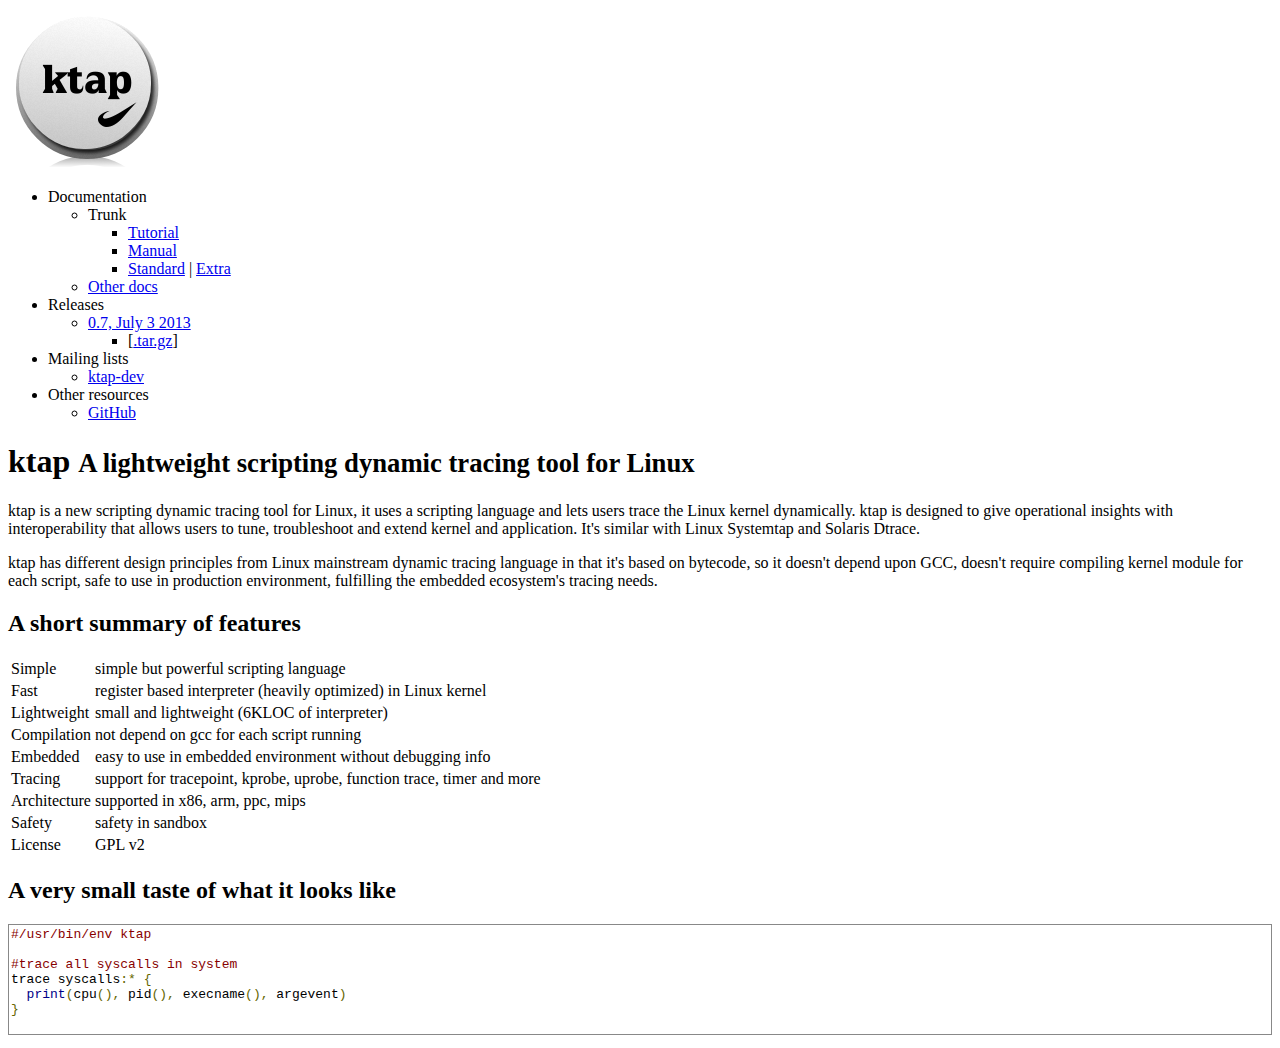
==== index.html @ 459b08d5 "initial commit for ktap.org" ====
<!DOCTYPE html>
<html><head><meta http-equiv="Content-Type" content="text/html; charset=UTF-8">
  <meta charset="utf-8">

  <title>ktap project</title>

  <link rel="stylesheet" href="http://www.ktap.org/bootstrap.min.css">
  <link rel="stylesheet" href="http://www.ktap.org/codemirror.css">
  <link rel="stylesheet" href="http://www.ktap.org/style.css">
  <link rel="shortcut icon" href="http://www.ktap.org/logo/favicon.ico">
  <link rel="stylesheet" href="google-code-prettify/prettify.css">
  <script src="google-code-prettify/prettify.js"></script>
</head>


<body onload="prettyPrint()">

  <div class="container">
    <div class="row">

      <!-- Sidebar -->
      <div id="nav" class="span3">
	<img id="logo" src="./logo/ktap.png" alt="ktap logo">
	<ul class="unstyled menu">
          <li class="menu-header">Documentation
            <ul>
              <li><div class="doc-rev">Trunk</div>
                <ul class="docs">
                  <li><a href="http://doc.ktap.org/doc/master/tutorial.html">Tutorial</a></li>
                  <li><a href="http://doc.ktap.org/doc/master/ktap.html">Manual</a></li>
                  <li><a href="http://doc.ktap.org/doc/master/std/index.html">Standard</a> |
                      <a href="http://doc.ktap.org/doc/master/extra/index.html">Extra</a></li>
                </ul>
              </li>
              <li><a href="http://github.com/ktap/ktap/wiki/Docs">Other docs</a></li>
            </ul>
          </li>
	  <li class="menu-header">Releases
        <ul>
          <li class="release"><a href="https://github.com/ktap/ktap/blob/release-0.2/RELEASES.txt">0.7, July 3 2013</a>
			<ul>
			  <li>[<a href="http://github.com/ktap/ktap/dist/ktap-0.2.tar.gz">.tar.gz</a>]
			  </li>
			</ul>
	      </li>
        </ul>
	  </li>
          <li class="menu-header">Mailing lists
            <ul>
              <li><a href="https://freelists.org/ktap">ktap-dev</a></li>
            </ul>
          </li>
	  <li class="menu-header">Other resources
	    <ul>
              <li><a href="http://github.com/ktap/ktap">GitHub</a></li>
	    </ul>
	  </li>
	</ul>
      </div> <!-- #nav -->

      <!-- Main content -->
      <div id="main" class="span13">

	<h1>ktap <small>A lightweight scripting dynamic tracing tool for Linux</small></h1>

	<p>
	  ktap is a new scripting dynamic tracing tool for Linux, 
	  it uses a scripting language and lets users trace the Linux kernel dynamically. 
	  ktap is designed to give operational insights with interoperability that allows 
	  users to tune, troubleshoot and extend kernel and application. It's similar with Linux Systemtap and Solaris Dtrace.
	</p>

	<p>
	  ktap has different design principles from Linux mainstream dynamic tracing 
	  language in that it's based on bytecode, so it doesn't depend upon GCC, 
	  doesn't require compiling kernel module for each script, safe to use in 
	  production environment, fulfilling the embedded ecosystem's tracing needs.
	</p>


	<div class="row">
	  <div class="span3"><h2>A short summary of features</h2></div>
	  <div class="span10">
	    <table id="features">
	      <tbody><tr><td>Simple</td><td>simple but powerful scripting language</td></tr>
	      <tr><td>Fast</td><td>register based interpreter (heavily optimized) in Linux kernel</td></tr>
	      <tr><td>Lightweight</td><td>small and lightweight (6KLOC of interpreter)</td></tr>
	      <tr><td>Compilation</td><td>not depend on gcc for each script running</td></tr>
	      <tr><td>Embedded</td><td>easy to use in embedded environment without debugging info</td></tr>
	      <tr><td>Tracing</td><td>support for tracepoint, kprobe, uprobe, function trace, timer and more</td></tr>
	      <tr><td>Architecture</td><td>supported in x86, arm, ppc, mips</td></tr>
	      <tr><td>Safety</td><td>safety in sandbox</td></tr>
	      <tr><td>License</td><td>GPL v2</td></tr>
	    </tbody></table>
	  </div> <!-- .span10 -->
	</div> <!-- .row -->


	<div class="row">
	  <div class="span3"><h2>A very small taste of what it looks like</h2></div>

	  <div class="span10">
            <pre class="prettyprint">
#/usr/bin/env ktap

#trace all syscalls in system
trace syscalls:* {
  print(cpu(), pid(), execname(), argevent)
}
            </pre>
          </div> <!-- .span10 -->
	</div> <!-- .row -->
      </div> <!-- #main -->

    </div> <!-- .row -->
  </div> <!-- #container -->
</body></html>
---- google-code-prettify/prettify.css ----
.pln{color:#000}@media screen{.str{color:#080}.kwd{color:#008}.com{color:#800}.typ{color:#606}.lit{color:#066}.pun,.opn,.clo{color:#660}.tag{color:#008}.atn{color:#606}.atv{color:#080}.dec,.var{color:#606}.fun{color:red}}@media print,projection{.str{color:#060}.kwd{color:#006;font-weight:bold}.com{color:#600;font-style:italic}.typ{color:#404;font-weight:bold}.lit{color:#044}.pun,.opn,.clo{color:#440}.tag{color:#006;font-weight:bold}.atn{color:#404}.atv{color:#060}}pre.prettyprint{padding:2px;border:1px solid #888}ol.linenums{margin-top:0;margin-bottom:0}li.L0,li.L1,li.L2,li.L3,li.L5,li.L6,li.L7,li.L8{list-style-type:none}li.L1,li.L3,li.L5,li.L7,li.L9{background:#eee}
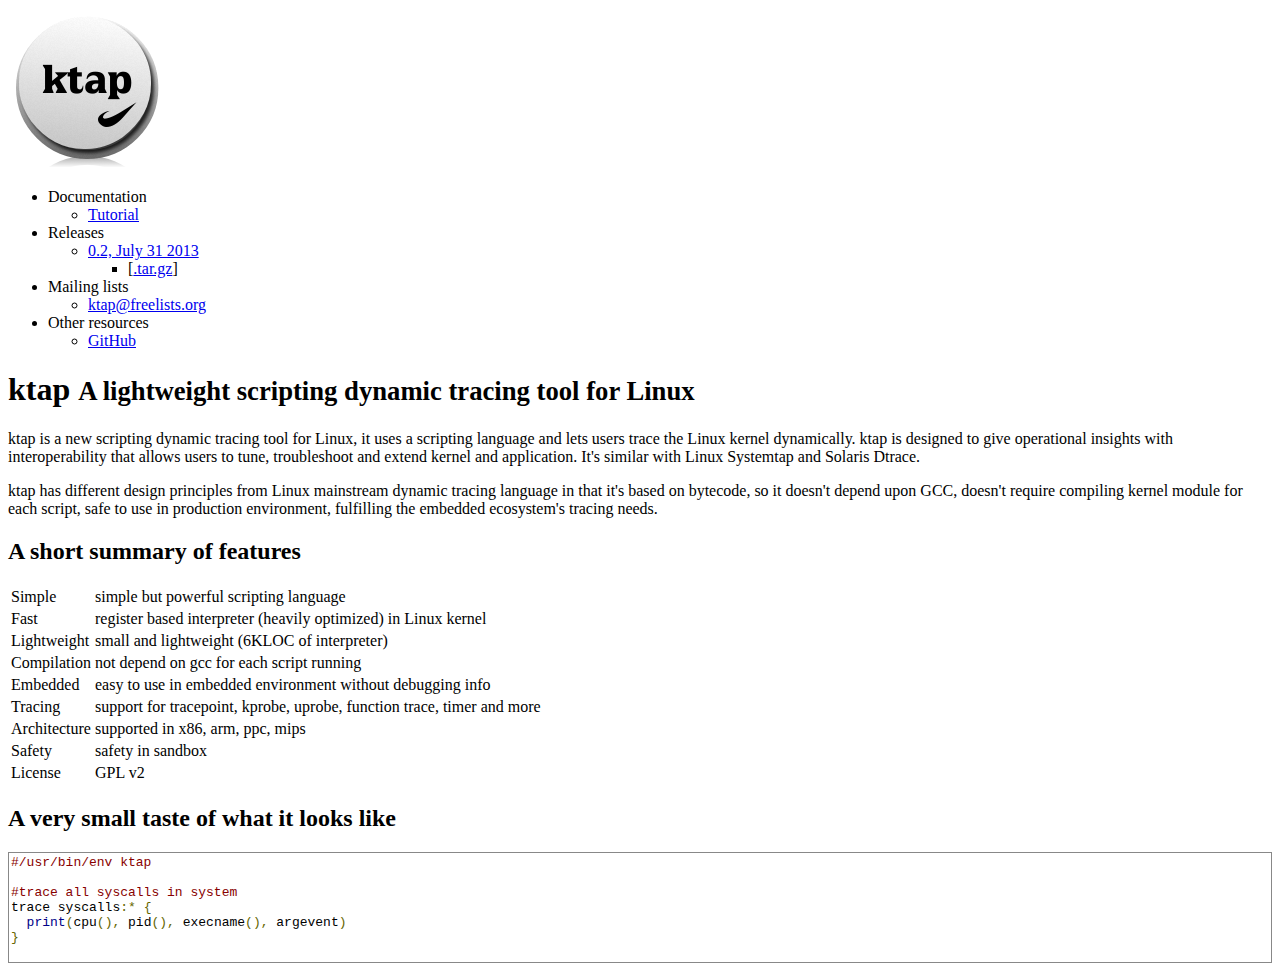
==== commit ffb371a3: "some minor style update for homepage" ====
--- a/index.html
+++ b/index.html
@@ -24,22 +24,14 @@
 	<ul class="unstyled menu">
           <li class="menu-header">Documentation
             <ul>
-              <li><div class="doc-rev">Trunk</div>
-                <ul class="docs">
-                  <li><a href="http://doc.ktap.org/doc/master/tutorial.html">Tutorial</a></li>
-                  <li><a href="http://doc.ktap.org/doc/master/ktap.html">Manual</a></li>
-                  <li><a href="http://doc.ktap.org/doc/master/std/index.html">Standard</a> |
-                      <a href="http://doc.ktap.org/doc/master/extra/index.html">Extra</a></li>
-                </ul>
-              </li>
-              <li><a href="http://github.com/ktap/ktap/wiki/Docs">Other docs</a></li>
+               <li><a href="http://www.ktap.org/doc/tutorial.html">Tutorial</a></li>
             </ul>
           </li>
 	  <li class="menu-header">Releases
         <ul>
-          <li class="release"><a href="https://github.com/ktap/ktap/blob/release-0.2/RELEASES.txt">0.7, July 3 2013</a>
+          <li class="release"><a href="https://github.com/ktap/ktap/blob/master/RELEASES.txt">0.2, July 31 2013</a>
 			<ul>
-			  <li>[<a href="http://github.com/ktap/ktap/dist/ktap-0.2.tar.gz">.tar.gz</a>]
+			  <li>[<a href="https://github.com/ktap/ktap/archive/v0.2.tar.gz">.tar.gz</a>]
 			  </li>
 			</ul>
 	      </li>
@@ -47,7 +39,7 @@
 	  </li>
           <li class="menu-header">Mailing lists
             <ul>
-              <li><a href="https://freelists.org/ktap">ktap-dev</a></li>
+              <li><a href="http://www.freelists.org/list/ktap">ktap@freelists.org</a></li>
             </ul>
           </li>
 	  <li class="menu-header">Other resources
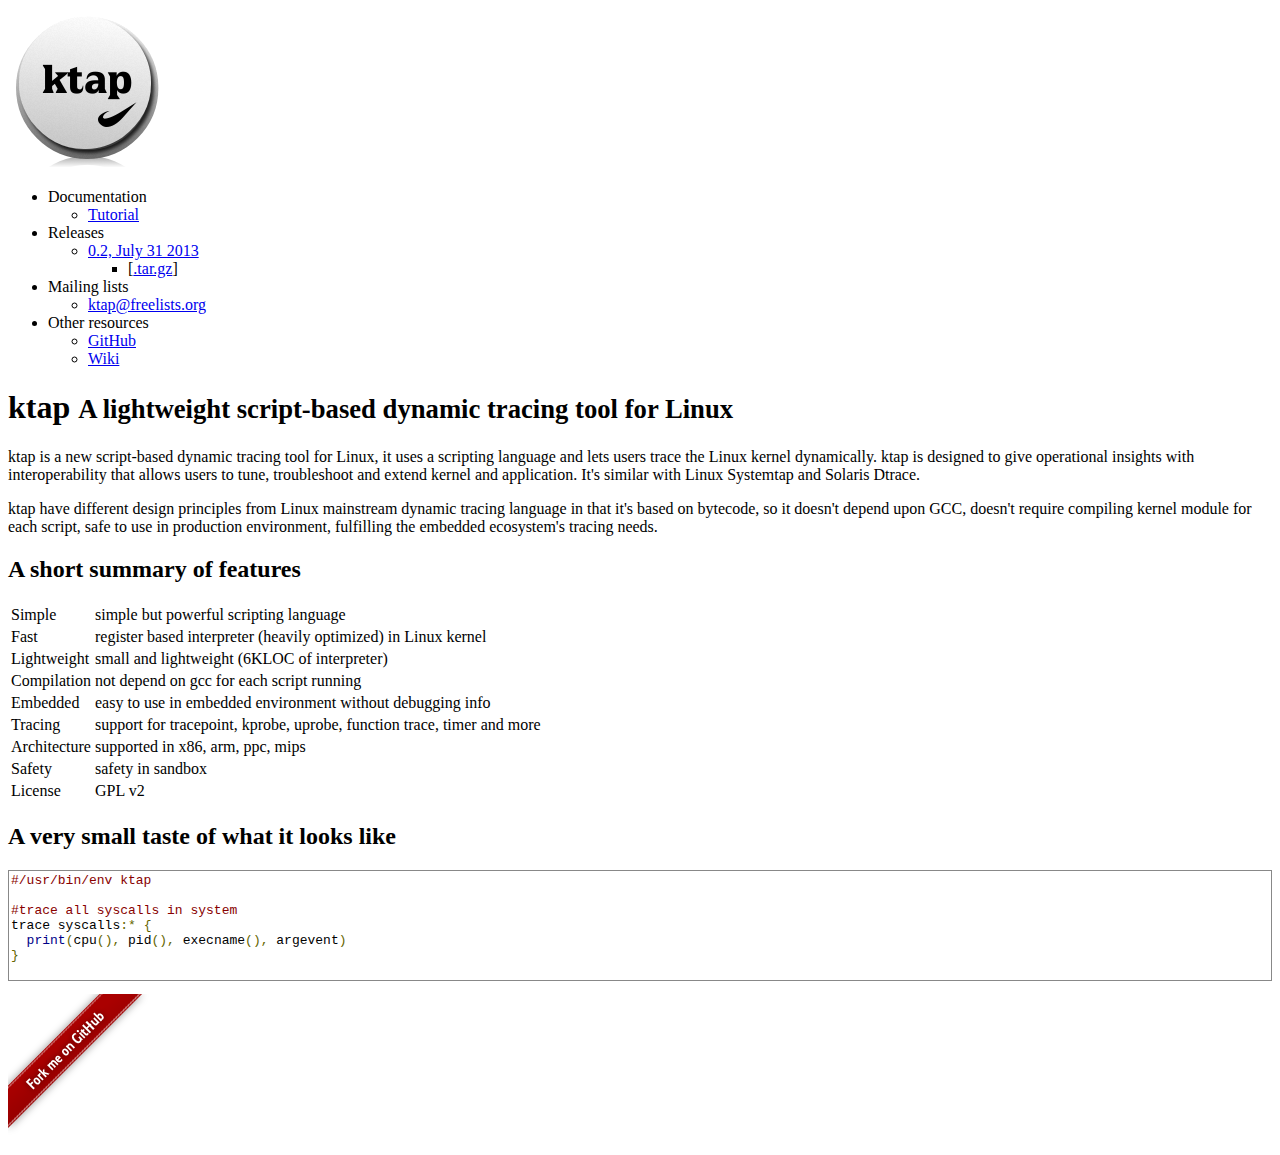
==== commit 97cbed84: "add github-ribbons into ktap.org website" ====
--- a/index.html
+++ b/index.html
@@ -46,6 +46,9 @@
 	    <ul>
               <li><a href="http://github.com/ktap/ktap">GitHub</a></li>
 	    </ul>
+	    <ul>
+              <li><a href="https://github.com/ktap/ktap/wiki">Wiki</a></li>
+	    </ul>
 	  </li>
 	</ul>
       </div> <!-- #nav -->
@@ -53,17 +56,17 @@
       <!-- Main content -->
       <div id="main" class="span13">
 
-	<h1>ktap <small>A lightweight scripting dynamic tracing tool for Linux</small></h1>
+	<h1>ktap <small>A lightweight script-based dynamic tracing tool for Linux</small></h1>
 
 	<p>
-	  ktap is a new scripting dynamic tracing tool for Linux, 
+	  ktap is a new script-based dynamic tracing tool for Linux, 
 	  it uses a scripting language and lets users trace the Linux kernel dynamically. 
 	  ktap is designed to give operational insights with interoperability that allows 
 	  users to tune, troubleshoot and extend kernel and application. It's similar with Linux Systemtap and Solaris Dtrace.
 	</p>
 
 	<p>
-	  ktap has different design principles from Linux mainstream dynamic tracing 
+	  ktap have different design principles from Linux mainstream dynamic tracing 
 	  language in that it's based on bytecode, so it doesn't depend upon GCC, 
 	  doesn't require compiling kernel module for each script, safe to use in 
 	  production environment, fulfilling the embedded ecosystem's tracing needs.
@@ -106,4 +109,13 @@
 
     </div> <!-- .row -->
   </div> <!-- #container -->
+
+  <script type="text/javascript">
+     var _bdhmProtocol = (("https:" == document.location.protocol) ? " https://" : " http://");
+     document.write(unescape("%3Cscript src='" + _bdhmProtocol + "hm.baidu.com/h.js%3F8bc93dc11f19b8ee5fd17ddf3ed1b1be' type='text/javascript'%3E%3C/script%3E"));
+  </script>
+
+  <a href='https://github.com/ktap/ktap'
+     class='github-ribbon'><img src='images/github-ribbons.png'
+     /></a>
 </body></html>
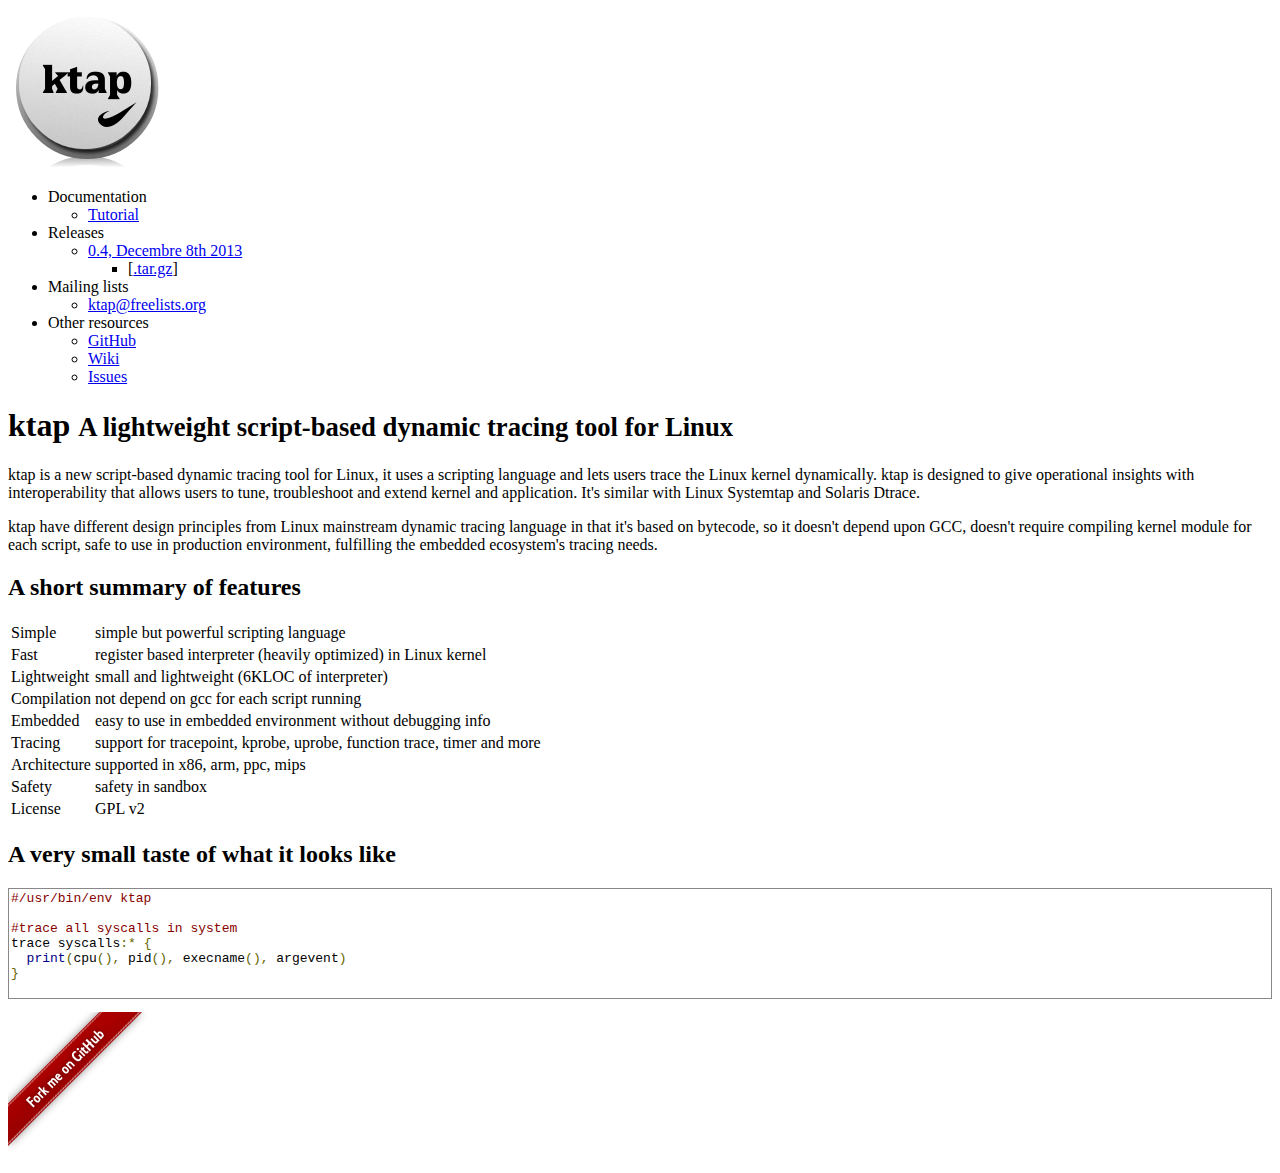
==== commit b4bd51f2: "Update tarball link to latest tag" ====
--- a/index.html
+++ b/index.html
@@ -29,9 +29,9 @@
           </li>
 	  <li class="menu-header">Releases
         <ul>
-          <li class="release"><a href="https://github.com/ktap/ktap/blob/master/RELEASES.txt">0.2, July 31 2013</a>
+          <li class="release"><a href="https://github.com/ktap/ktap/blob/master/RELEASES.txt">0.4, Decembre 8th 2013</a>
 			<ul>
-			  <li>[<a href="https://github.com/ktap/ktap/archive/v0.2.tar.gz">.tar.gz</a>]
+			  <li>[<a href="https://github.com/ktap/ktap/archive/v0.4.tar.gz">.tar.gz</a>]
 			  </li>
 			</ul>
 	      </li>
@@ -48,6 +48,9 @@
 	    </ul>
 	    <ul>
               <li><a href="https://github.com/ktap/ktap/wiki">Wiki</a></li>
+	    </ul>
+	    <ul>
+              <li><a href="https://github.com/ktap/ktap/issues">Issues</a></li>
 	    </ul>
 	  </li>
 	</ul>
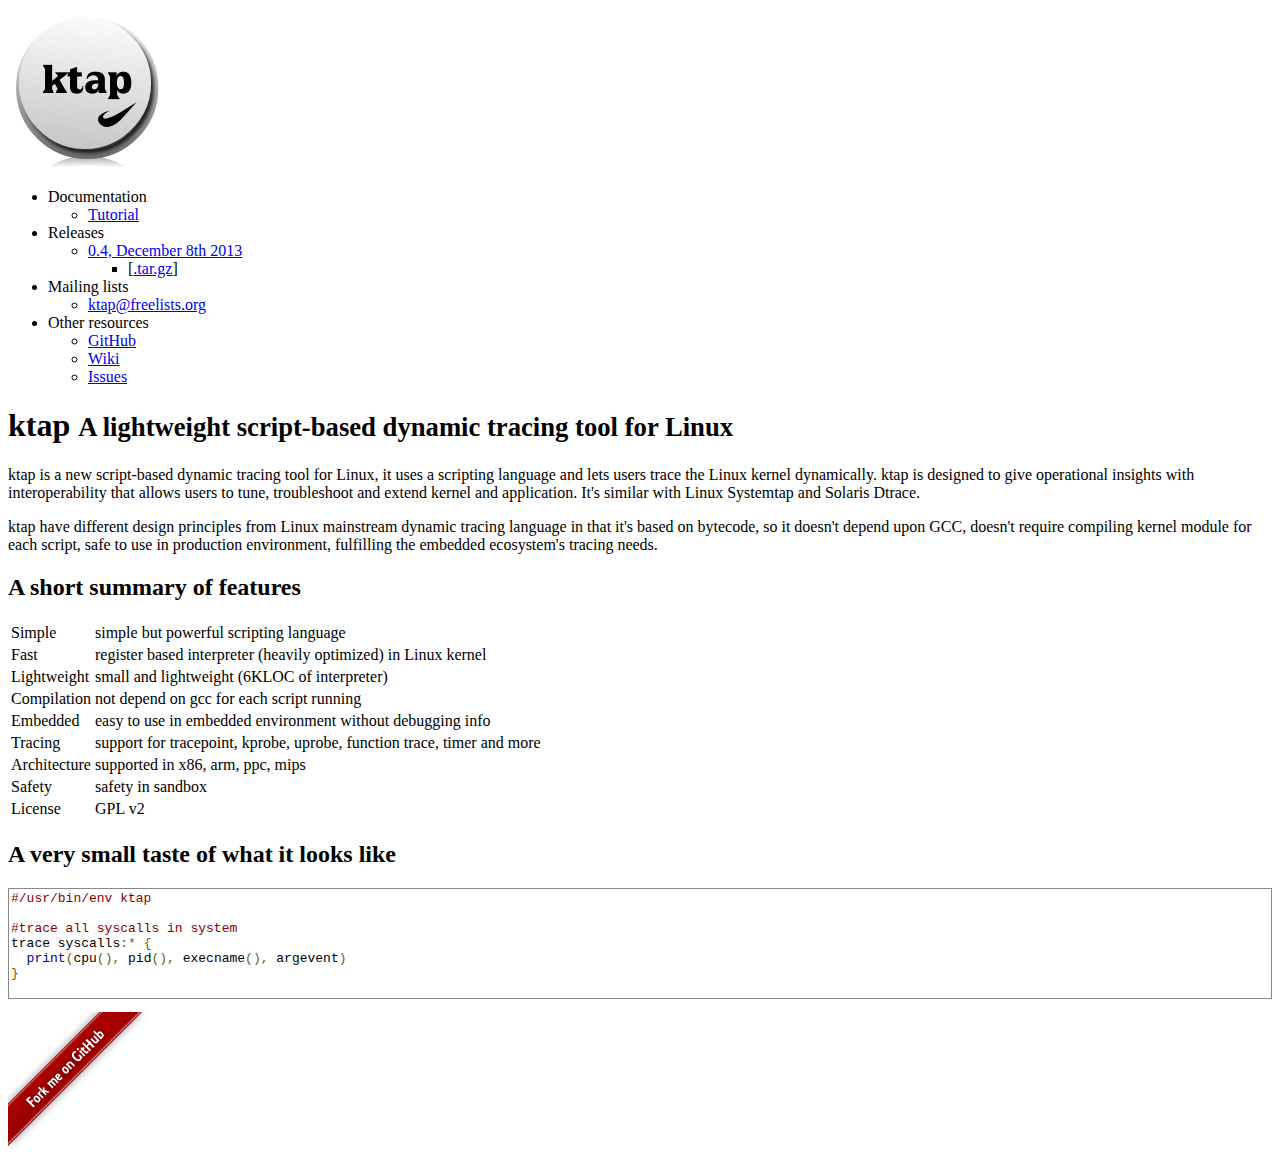
==== commit 73975be5: "Merge 7106784e0cbe17e99dce39d2e84d6f58846b23f2 into 569b7cc55ca4e161f442088f4a9a6fe63654950a" ====
--- a/index.html
+++ b/index.html
@@ -29,7 +29,7 @@
           </li>
 	  <li class="menu-header">Releases
         <ul>
-          <li class="release"><a href="https://github.com/ktap/ktap/blob/master/RELEASES.txt">0.4, Decembre 8th 2013</a>
+          <li class="release"><a href="https://github.com/ktap/ktap/blob/master/RELEASES.txt">0.4, December 8th 2013</a>
 			<ul>
 			  <li>[<a href="https://github.com/ktap/ktap/archive/v0.4.tar.gz">.tar.gz</a>]
 			  </li>
